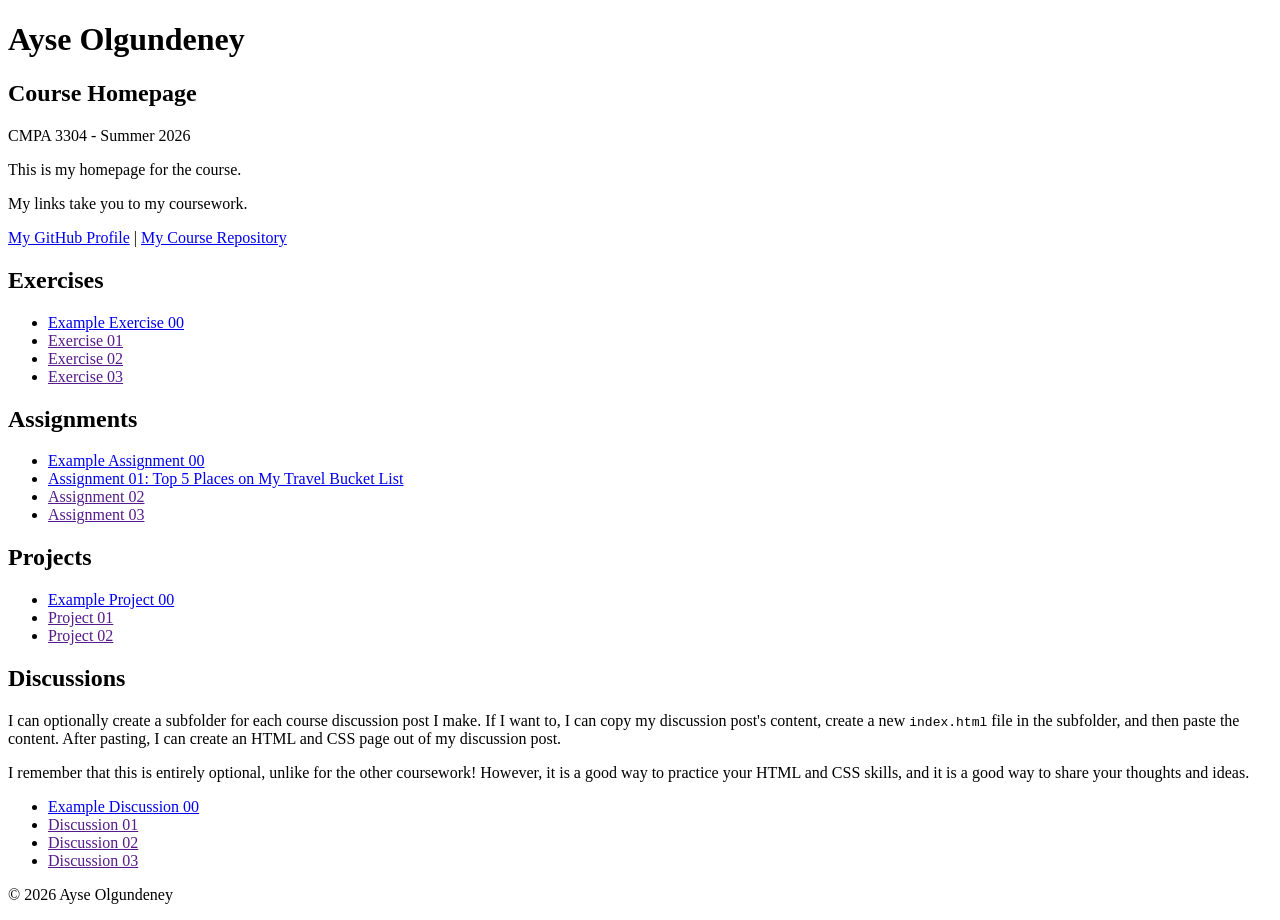
==== index.html @ 433bbf04 "Add Assignment 01" ====
<!DOCTYPE html>

<!--

INSTRUCTIONS: HOW TO CHANGE THIS PAGE:

1. Change "Student Name" in the title above to your real name.

2. Change "Your Name" in the big heading below to your real name.

3. Change "your-username" to your real GitHub username in both links.

4. Change "your-repo-name" to the name of this repository.

5. Change "Course Name" to the name of your class.

6. Change "Semester Year" to match when you are taking this class.

7. Add links to your work:
    - Find the words that say "Exercise 01", "Assignment 01", etc.
    - Between the quote marks in href="", put the relative link to your work in the subfolder. You can simply link to the subfolder name. Take a look at the example folders and links to see how to do this.
    - For work not yet started/completed, you can leave the href="" blank until you are ready.
    - Change the words "Exercise 01" to match the name of the exercise. Do the same for assignments and projects. If you add your discussion posts, do the same for them.
    - Do this for each piece of work you finish.

8. You can add more links by copying a whole line like this:
    <li><a href="">New Work Name</a></li>
    Then paste it below the last one in that section.

9. Save your changes and push to GitHub when you are done. Remember you can use GitHub Desktop to help you with this.

Remember: During the course, if you want, you can style your homepage to introduce your own style and aesthetics. To start, keep this page simple and plain. This is just a template to get you started. Embrace the handcrafted approach to web design and development: change things to make them your own.

Remember: You must have a GitHub account, a new GitHub repository for this course, and this file (index.html) in that repository. 

Remember: You must create subfolders for each piece of coursework as the semester progresses.

-->

<html lang="en">
    <head>
        <meta charset="UTF-8" />
        <title>Course Homepage template</title>
        <meta charset="UTF-8" />
        <meta name="viewport" content="width=device-width, initial-scale=1.0" />
        <title>Ayse Olgundeney - Course Homepage</title>
    </head>

    <body>
        <header>
            <h1>Ayse Olgundeney</h1>
            <h2>Course Homepage</h2>
            <p>CMPA 3304 - Summer 2026</p>
            <p>This is my homepage for the course.</p>
            <p>My links take you to my coursework.</p>
            <nav>
                <a href="https://github.com/olgunayse">My GitHub Profile</a>
                |
                <a href="https://github.com/olgunayse/course-portfolio">
                    My Course Repository
                </a>
            </nav>
        </header>

        <main>
            <section>
                <h2>Exercises</h2>
                <ul>
                    <li>
                        <a href="example-exercise-00/">Example Exercise 00</a>
                    </li>
                    <li><a href="">Exercise 01</a></li>
                    <li><a href="">Exercise 02</a></li>
                    <li><a href="">Exercise 03</a></li>
                </ul>
            </section>

            <section>
                <h2>Assignments</h2>
                <ul>
                    <li>
                        <a href="example-assignment-00/">
                            Example Assignment 00
                        </a>
                    </li>
                    <li><a href="assignment-01/">Assignment 01: Top 5 Places on My Travel Bucket List</a></li>                    <li><a href="">Assignment 02</a></li>
                    <li><a href="">Assignment 03</a></li>
                </ul>
            </section>

            <section>
                <h2>Projects</h2>
                <ul>
                    <li>
                        <a href="example-project-00/">Example Project 00</a>
                    </li>
                    <li><a href="">Project 01</a></li>
                    <li><a href="">Project 02</a></li>
                </ul>
            </section>

            <section>
                <h2>Discussions</h2>
                <p>
                    I can optionally create a subfolder for each course
                    discussion post I make. If I want to, I can copy my
                    discussion post's content, create a new
                    <code>index.html</code>
                    file in the subfolder, and then paste the content. After
                    pasting, I can create an HTML and CSS page out of my
                    discussion post.
                </p>
                <p>
                    I remember that this is entirely optional, unlike for the
                    other coursework! However, it is a good way to practice your
                    HTML and CSS skills, and it is a good way to share your
                    thoughts and ideas.
                </p>
                <ul>
                    <li>
                        <a href="example-discussion-00/">
                            Example Discussion 00
                        </a>
                    </li>
                    <li><a href="">Discussion 01</a></li>
                    <li><a href="">Discussion 02</a></li>
                    <li><a href="">Discussion 03</a></li>
                </ul>
            </section>
        </main>

        <footer>
        <p>&copy; 2026 Ayse Olgundeney</p>        </footer>
    </body>
</html>
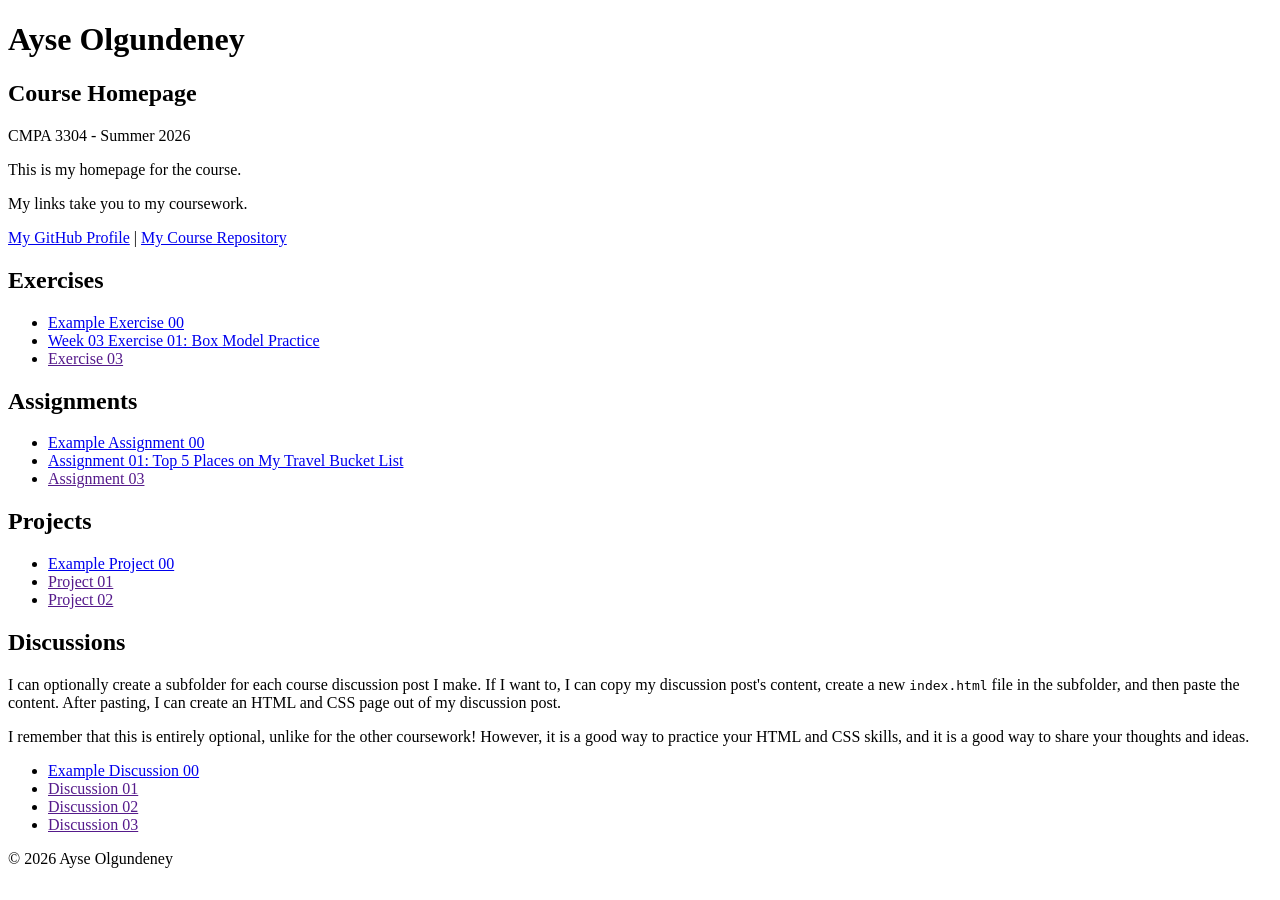
==== commit ef05c835: "Add Week 03 Exercise 01" ====
--- a/index.html
+++ b/index.html
@@ -64,29 +64,34 @@
 
         <main>
             <section>
-                <h2>Exercises</h2>
-                <ul>
-                    <li>
-                        <a href="example-exercise-00/">Example Exercise 00</a>
-                    </li>
-                    <li><a href="">Exercise 01</a></li>
-                    <li><a href="">Exercise 02</a></li>
-                    <li><a href="">Exercise 03</a></li>
-                </ul>
-            </section>
+    <h2>Exercises</h2>
+    <ul>
+        <li>
+            <a href="example-exercise-00/">Example Exercise 00</a>
+        </li>
+        <li>
+            <a href="week-03-exercise-01/">Week 03 Exercise 01: Box Model Practice</a>
+        </li>
+        <li>
+            <a href="">Exercise 03</a>
+        </li>
+    </ul>
+</section>
 
             <section>
-                <h2>Assignments</h2>
-                <ul>
-                    <li>
-                        <a href="example-assignment-00/">
-                            Example Assignment 00
-                        </a>
-                    </li>
-                    <li><a href="assignment-01/">Assignment 01: Top 5 Places on My Travel Bucket List</a></li>                    <li><a href="">Assignment 02</a></li>
-                    <li><a href="">Assignment 03</a></li>
-                </ul>
-            </section>
+    <h2>Assignments</h2>
+    <ul>
+        <li>
+            <a href="example-assignment-00/">Example Assignment 00</a>
+        </li>
+        <li>
+            <a href="assignment-01/">Assignment 01: Top 5 Places on My Travel Bucket List</a>
+        </li>
+        <li>
+            <a href="">Assignment 03</a>
+        </li>
+    </ul>
+</section>
 
             <section>
                 <h2>Projects</h2>
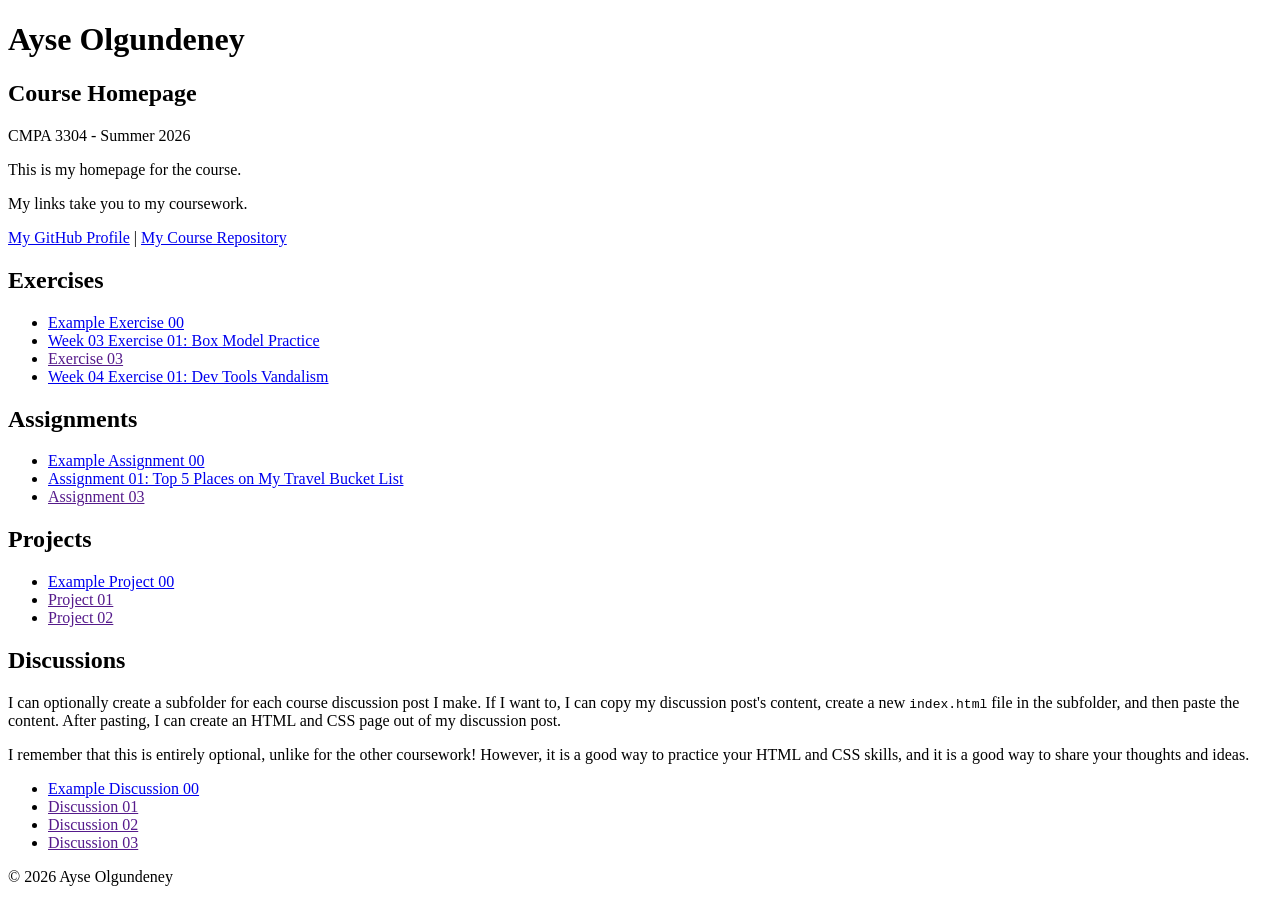
==== commit 4154e464: "added exercise 06" ====
--- a/index.html
+++ b/index.html
@@ -75,6 +75,7 @@
         <li>
             <a href="">Exercise 03</a>
         </li>
+        <li><a href="week-04-exercise-01/">Week 04 Exercise 01: Dev Tools Vandalism</a></li>
     </ul>
 </section>
 
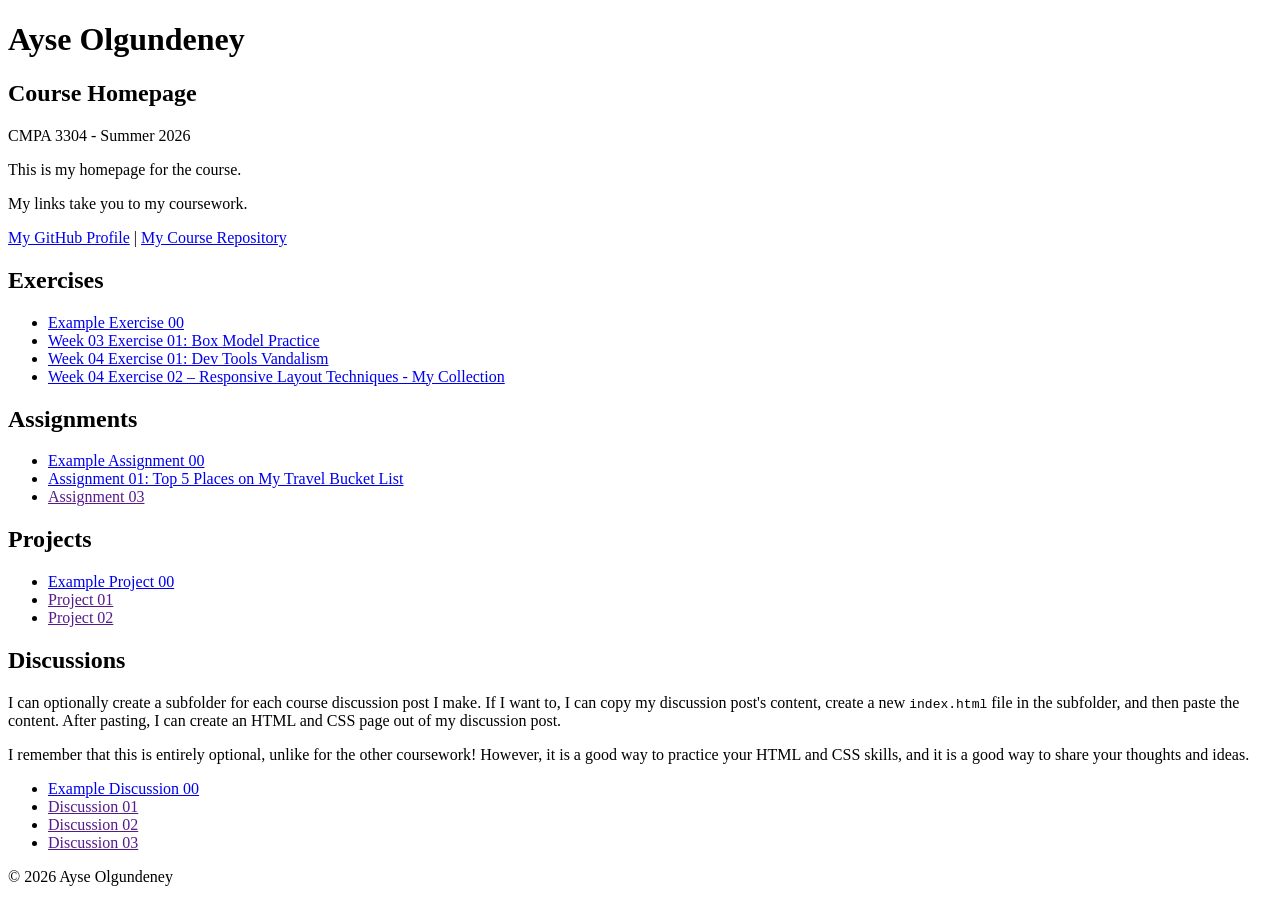
==== commit 81845bf0: "week 04 exercise 02" ====
--- a/index.html
+++ b/index.html
@@ -72,10 +72,9 @@
         <li>
             <a href="week-03-exercise-01/">Week 03 Exercise 01: Box Model Practice</a>
         </li>
-        <li>
-            <a href="">Exercise 03</a>
-        </li>
         <li><a href="week-04-exercise-01/">Week 04 Exercise 01: Dev Tools Vandalism</a></li>
+        <li><a href="week-04-exercise-02/">Week 04 Exercise 02 – Responsive Layout Techniques - My Collection</a>
+</li>
     </ul>
 </section>
 
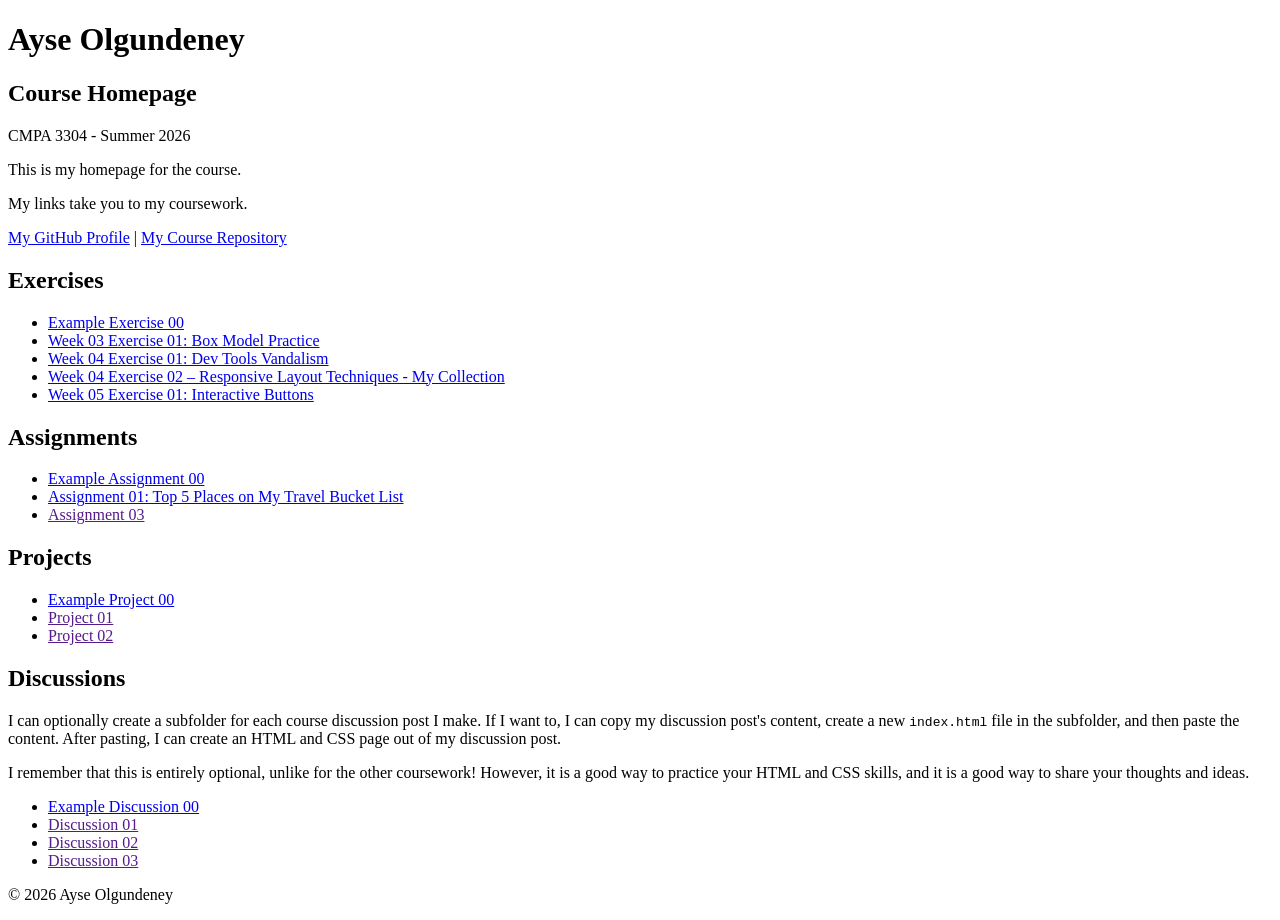
==== commit 3cd3c770: "added to main index" ====
--- a/index.html
+++ b/index.html
@@ -75,6 +75,7 @@
         <li><a href="week-04-exercise-01/">Week 04 Exercise 01: Dev Tools Vandalism</a></li>
         <li><a href="week-04-exercise-02/">Week 04 Exercise 02 – Responsive Layout Techniques - My Collection</a>
 </li>
+<li><a href="week-05-exercise-01/">Week 05 Exercise 01: Interactive Buttons</a></li>
     </ul>
 </section>
 
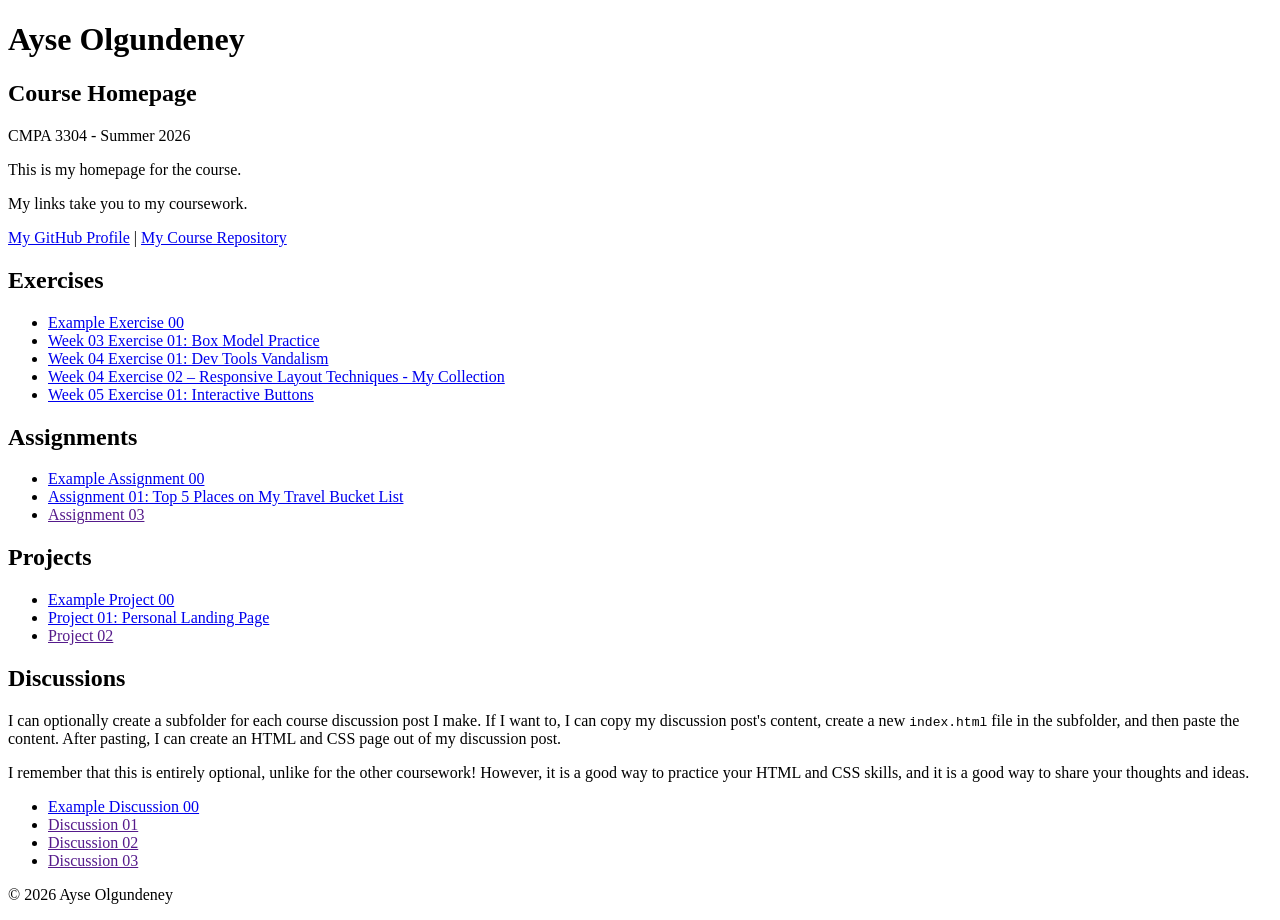
==== commit 9080a097: "project 1 added" ====
--- a/index.html
+++ b/index.html
@@ -100,7 +100,7 @@
                     <li>
                         <a href="example-project-00/">Example Project 00</a>
                     </li>
-                    <li><a href="">Project 01</a></li>
+                    <li><a href="project-01/">Project 01: Personal Landing Page</a></li>
                     <li><a href="">Project 02</a></li>
                 </ul>
             </section>
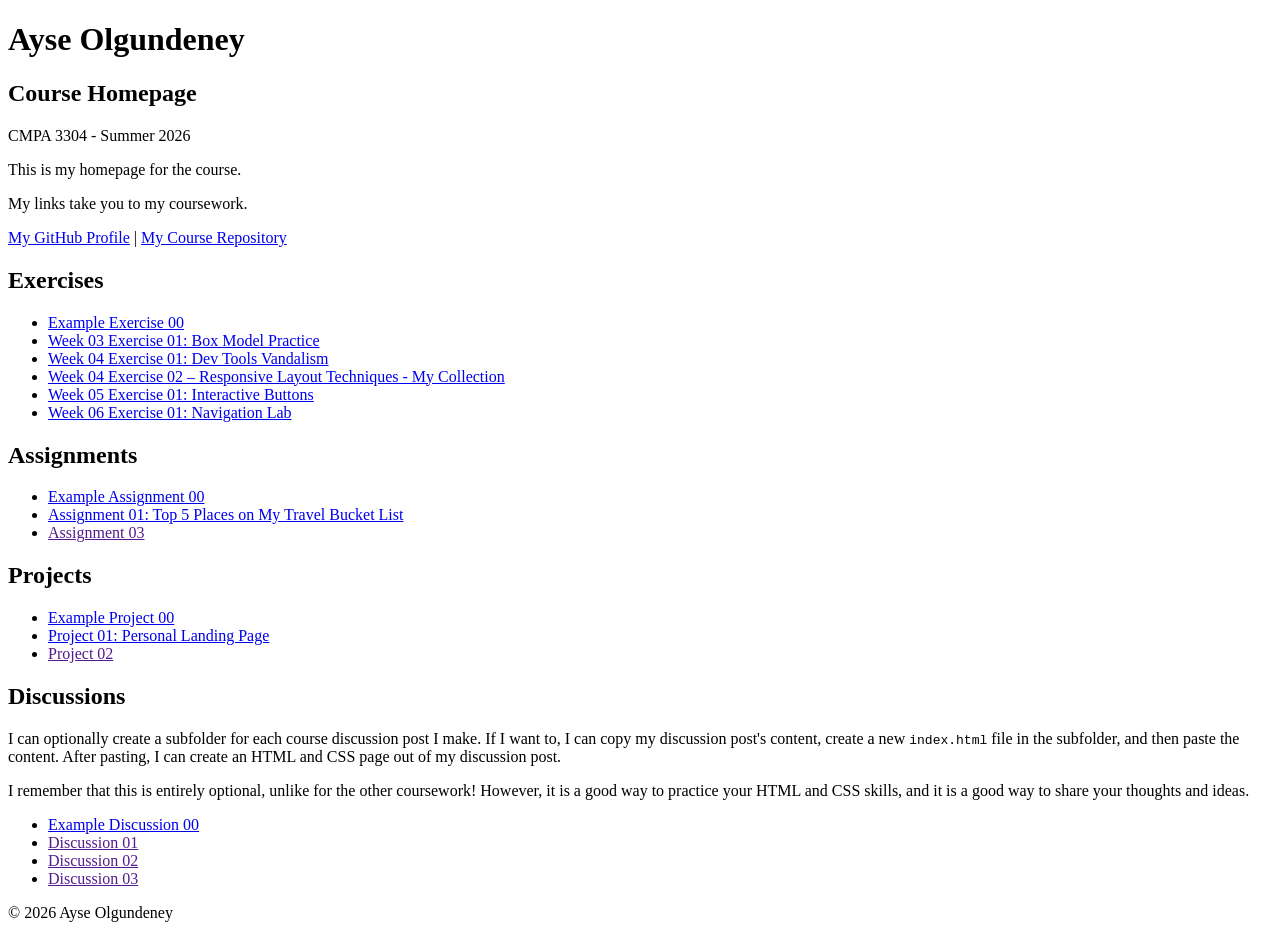
==== commit 6b4e9539: "Update index.html" ====
--- a/index.html
+++ b/index.html
@@ -76,6 +76,9 @@
         <li><a href="week-04-exercise-02/">Week 04 Exercise 02 – Responsive Layout Techniques - My Collection</a>
 </li>
 <li><a href="week-05-exercise-01/">Week 05 Exercise 01: Interactive Buttons</a></li>
+<li>
+    <a href="week-06-exercise-01/">Week 06 Exercise 01: Navigation Lab</a>
+</li>
     </ul>
 </section>
 
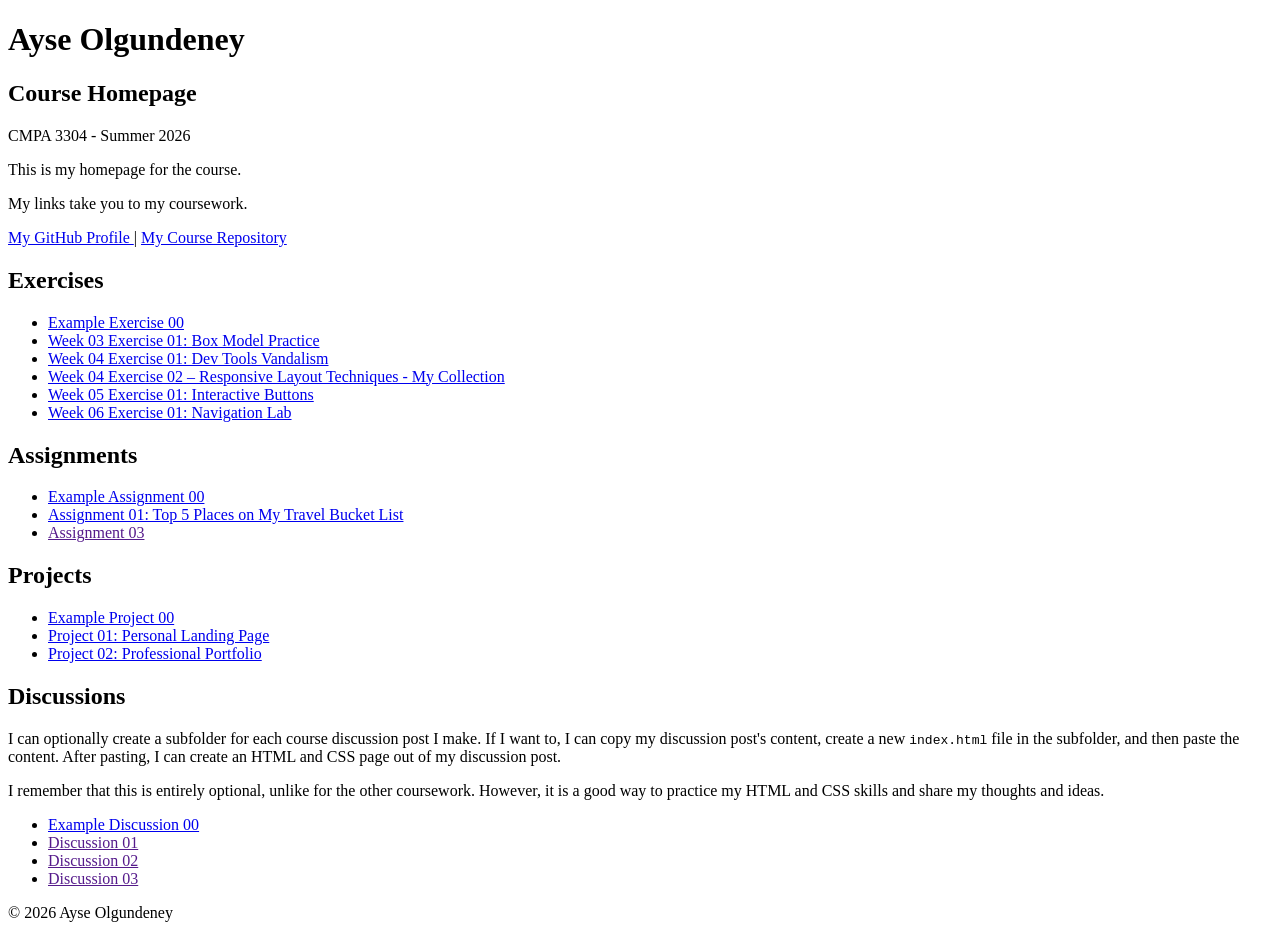
==== commit 957312c8: "project 2" ====
--- a/index.html
+++ b/index.html
@@ -1,144 +1,194 @@
 <!DOCTYPE html>
 
-<!--
+<html lang="en">
+<head>
+    <meta charset="UTF-8">
+    <meta name="viewport" content="width=device-width, initial-scale=1.0">
 
-INSTRUCTIONS: HOW TO CHANGE THIS PAGE:
+    <title>Ayse Olgundeney - Course Homepage</title>
+</head>
 
-1. Change "Student Name" in the title above to your real name.
+<body>
 
-2. Change "Your Name" in the big heading below to your real name.
+<header>
+    <h1>Ayse Olgundeney</h1>
+    <h2>Course Homepage</h2>
 
-3. Change "your-username" to your real GitHub username in both links.
+    <p>CMPA 3304 - Summer 2026</p>
+    <p>This is my homepage for the course.</p>
+    <p>My links take you to my coursework.</p>
 
-4. Change "your-repo-name" to the name of this repository.
+    <nav>
+        <a href="https://github.com/olgunayse">
+            My GitHub Profile
+        </a>
 
-5. Change "Course Name" to the name of your class.
+        |
 
-6. Change "Semester Year" to match when you are taking this class.
+        <a href="https://github.com/olgunayse/course-portfolio">
+            My Course Repository
+        </a>
+    </nav>
+</header>
 
-7. Add links to your work:
-    - Find the words that say "Exercise 01", "Assignment 01", etc.
-    - Between the quote marks in href="", put the relative link to your work in the subfolder. You can simply link to the subfolder name. Take a look at the example folders and links to see how to do this.
-    - For work not yet started/completed, you can leave the href="" blank until you are ready.
-    - Change the words "Exercise 01" to match the name of the exercise. Do the same for assignments and projects. If you add your discussion posts, do the same for them.
-    - Do this for each piece of work you finish.
+<main>
 
-8. You can add more links by copying a whole line like this:
-    <li><a href="">New Work Name</a></li>
-    Then paste it below the last one in that section.
+<section>
 
-9. Save your changes and push to GitHub when you are done. Remember you can use GitHub Desktop to help you with this.
+<h2>Exercises</h2>
 
-Remember: During the course, if you want, you can style your homepage to introduce your own style and aesthetics. To start, keep this page simple and plain. This is just a template to get you started. Embrace the handcrafted approach to web design and development: change things to make them your own.
+<ul>
 
-Remember: You must have a GitHub account, a new GitHub repository for this course, and this file (index.html) in that repository. 
+<li>
+    <a href="example-exercise-00/">
+        Example Exercise 00
+    </a>
+</li>
 
-Remember: You must create subfolders for each piece of coursework as the semester progresses.
+<li>
+    <a href="week-03-exercise-01/">
+        Week 03 Exercise 01: Box Model Practice
+    </a>
+</li>
 
--->
+<li>
+    <a href="week-04-exercise-01/">
+        Week 04 Exercise 01: Dev Tools Vandalism
+    </a>
+</li>
 
-<html lang="en">
-    <head>
-        <meta charset="UTF-8" />
-        <title>Course Homepage template</title>
-        <meta charset="UTF-8" />
-        <meta name="viewport" content="width=device-width, initial-scale=1.0" />
-        <title>Ayse Olgundeney - Course Homepage</title>
-    </head>
+<li>
+    <a href="week-04-exercise-02/">
+        Week 04 Exercise 02 – Responsive Layout Techniques - My Collection
+    </a>
+</li>
 
-    <body>
-        <header>
-            <h1>Ayse Olgundeney</h1>
-            <h2>Course Homepage</h2>
-            <p>CMPA 3304 - Summer 2026</p>
-            <p>This is my homepage for the course.</p>
-            <p>My links take you to my coursework.</p>
-            <nav>
-                <a href="https://github.com/olgunayse">My GitHub Profile</a>
-                |
-                <a href="https://github.com/olgunayse/course-portfolio">
-                    My Course Repository
-                </a>
-            </nav>
-        </header>
+<li>
+    <a href="week-05-exercise-01/">
+        Week 05 Exercise 01: Interactive Buttons
+    </a>
+</li>
 
-        <main>
-            <section>
-    <h2>Exercises</h2>
-    <ul>
-        <li>
-            <a href="example-exercise-00/">Example Exercise 00</a>
-        </li>
-        <li>
-            <a href="week-03-exercise-01/">Week 03 Exercise 01: Box Model Practice</a>
-        </li>
-        <li><a href="week-04-exercise-01/">Week 04 Exercise 01: Dev Tools Vandalism</a></li>
-        <li><a href="week-04-exercise-02/">Week 04 Exercise 02 – Responsive Layout Techniques - My Collection</a>
+<li>
+    <a href="week-06-exercise-01/">
+        Week 06 Exercise 01: Navigation Lab
+    </a>
 </li>
-<li><a href="week-05-exercise-01/">Week 05 Exercise 01: Interactive Buttons</a></li>
-<li>
-    <a href="week-06-exercise-01/">Week 06 Exercise 01: Navigation Lab</a>
-</li>
-    </ul>
+
+</ul>
+
 </section>
 
-            <section>
-    <h2>Assignments</h2>
-    <ul>
-        <li>
-            <a href="example-assignment-00/">Example Assignment 00</a>
-        </li>
-        <li>
-            <a href="assignment-01/">Assignment 01: Top 5 Places on My Travel Bucket List</a>
-        </li>
-        <li>
-            <a href="">Assignment 03</a>
-        </li>
-    </ul>
+<section>
+
+<h2>Assignments</h2>
+
+<ul>
+
+<li>
+    <a href="example-assignment-00/">
+        Example Assignment 00
+    </a>
+</li>
+
+<li>
+    <a href="assignment-01/">
+        Assignment 01: Top 5 Places on My Travel Bucket List
+    </a>
+</li>
+
+<li>
+    <a href="">
+        Assignment 03
+    </a>
+</li>
+
+</ul>
+
 </section>
 
-            <section>
-                <h2>Projects</h2>
-                <ul>
-                    <li>
-                        <a href="example-project-00/">Example Project 00</a>
-                    </li>
-                    <li><a href="project-01/">Project 01: Personal Landing Page</a></li>
-                    <li><a href="">Project 02</a></li>
-                </ul>
-            </section>
+<section>
 
-            <section>
-                <h2>Discussions</h2>
-                <p>
-                    I can optionally create a subfolder for each course
-                    discussion post I make. If I want to, I can copy my
-                    discussion post's content, create a new
-                    <code>index.html</code>
-                    file in the subfolder, and then paste the content. After
-                    pasting, I can create an HTML and CSS page out of my
-                    discussion post.
-                </p>
-                <p>
-                    I remember that this is entirely optional, unlike for the
-                    other coursework! However, it is a good way to practice your
-                    HTML and CSS skills, and it is a good way to share your
-                    thoughts and ideas.
-                </p>
-                <ul>
-                    <li>
-                        <a href="example-discussion-00/">
-                            Example Discussion 00
-                        </a>
-                    </li>
-                    <li><a href="">Discussion 01</a></li>
-                    <li><a href="">Discussion 02</a></li>
-                    <li><a href="">Discussion 03</a></li>
-                </ul>
-            </section>
-        </main>
+<h2>Projects</h2>
 
-        <footer>
-        <p>&copy; 2026 Ayse Olgundeney</p>        </footer>
-    </body>
-</html>
+<ul>
+
+<li>
+    <a href="example-project-00/">
+        Example Project 00
+    </a>
+</li>
+
+<li>
+    <a href="project-01/">
+        Project 01: Personal Landing Page
+    </a>
+</li>
+
+<li>
+    <a href="project-02/">
+        Project 02: Professional Portfolio
+    </a>
+</li>
+
+</ul>
+
+</section>
+
+<section>
+
+<h2>Discussions</h2>
+
+<p>
+I can optionally create a subfolder for each course discussion post I make.
+If I want to, I can copy my discussion post's content, create a new
+<code>index.html</code> file in the subfolder, and then paste the content.
+After pasting, I can create an HTML and CSS page out of my discussion post.
+</p>
+
+<p>
+I remember that this is entirely optional, unlike for the other coursework.
+However, it is a good way to practice my HTML and CSS skills and share my
+thoughts and ideas.
+</p>
+
+<ul>
+
+<li>
+    <a href="example-discussion-00/">
+        Example Discussion 00
+    </a>
+</li>
+
+<li>
+    <a href="">
+        Discussion 01
+    </a>
+</li>
+
+<li>
+    <a href="">
+        Discussion 02
+    </a>
+</li>
+
+<li>
+    <a href="">
+        Discussion 03
+    </a>
+</li>
+
+</ul>
+
+</section>
+
+</main>
+
+<footer>
+
+<p>&copy; 2026 Ayse Olgundeney</p>
+
+</footer>
+
+</body>
+</html>
